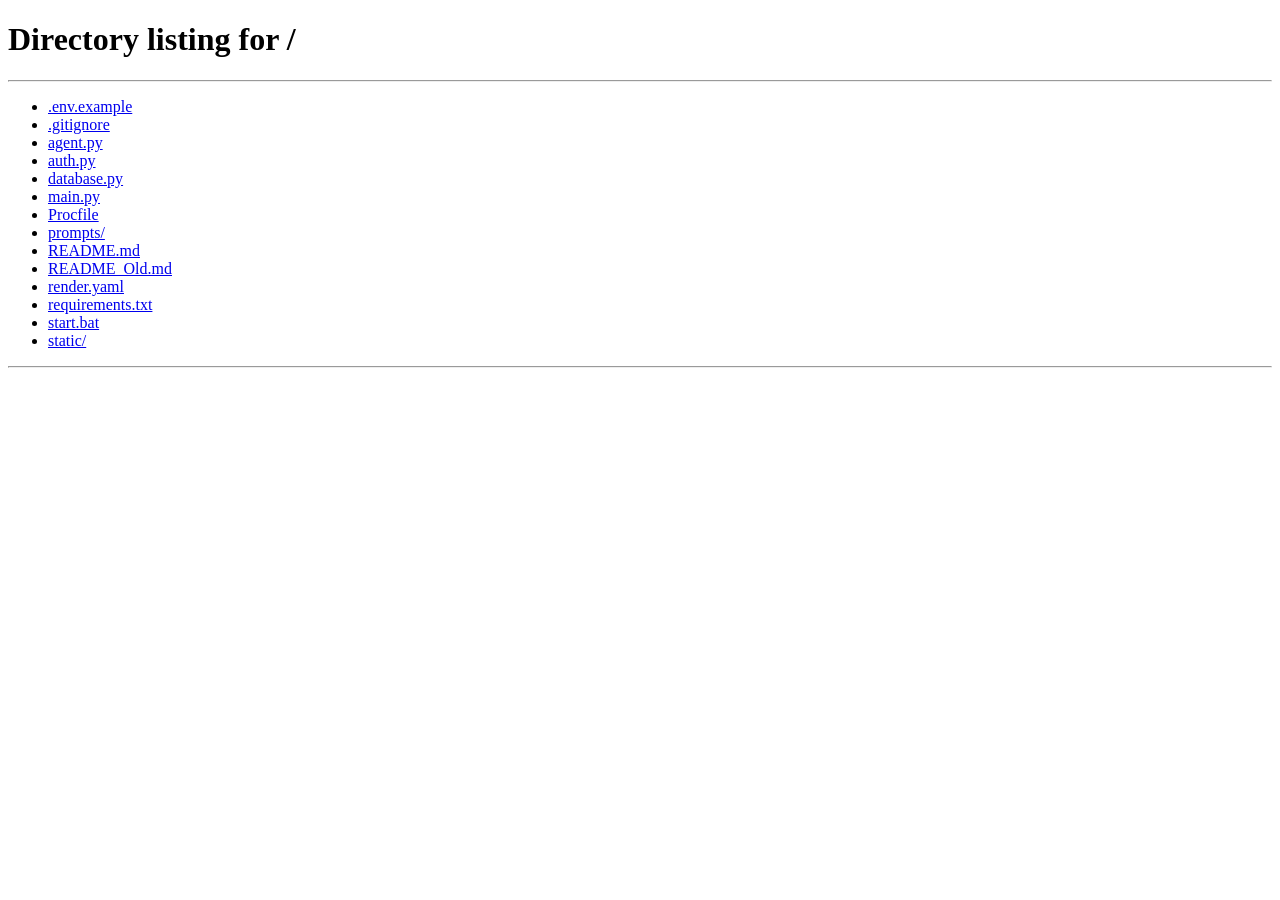
==== static/dashboard.html @ 61599cd0 "Initial commit" ====
<!DOCTYPE html>
<html lang="en">
<head>
  <meta charset="UTF-8"/>
  <meta name="viewport" content="width=device-width,initial-scale=1.0"/>
  <title>My Sessions — Yolex Labs</title>
  <meta name="description" content="Employee session dashboard — view upcoming and completed process improvement sessions"/>
  <link rel="preconnect" href="https://fonts.googleapis.com"/>
  <link href="https://fonts.googleapis.com/css2?family=Inter:wght@300;400;500;600;700;800&display=swap" rel="stylesheet"/>
  <link rel="stylesheet" href="/static/dashboard.css"/>
</head>
<body>

<div id="toasts"></div>
<div id="loading-overlay">
  <div class="ld-spin"></div>
  <div class="ld-text">Loading your sessions…</div>
</div>

<!-- ── Top bar ── -->
<header class="db-topbar" id="db-topbar">
  <div class="db-topbar-inner">
    <div class="db-brand">
      <div class="db-brand-mark">PA</div>
      <span class="db-brand-name">Process Agent</span>
    </div>
    <div class="db-topbar-right">
      <div class="db-user" id="db-user-area">
        <img class="db-avatar" id="db-avatar" src="" alt="Avatar" onerror="this.style.display='none'"/>
        <div class="db-avatar-fallback" id="db-avatar-fb">—</div>
        <div class="db-user-info">
          <div class="db-user-name" id="db-user-name">Loading…</div>
          <div class="db-user-role">Employee</div>
        </div>
      </div>
      <button class="db-signout-btn" id="db-signout" onclick="signOut()">Sign out</button>
    </div>
  </div>
</header>

<!-- ── Main content ── -->
<main class="db-main" id="db-main" style="display:none">
  <div class="db-inner">

    <!-- Greeting -->
    <div class="db-greeting" id="db-greeting">
      <h1 class="db-greeting-title" id="db-greeting-title">Good morning 👋</h1>
      <p class="db-greeting-sub">Here are your process improvement sessions.</p>
    </div>

    <!-- Stats row -->
    <div class="db-stats" id="db-stats">
      <div class="db-stat-card">
        <div class="db-stat-value" id="stat-upcoming">—</div>
        <div class="db-stat-label">Upcoming</div>
      </div>
      <div class="db-stat-card">
        <div class="db-stat-value" id="stat-completed">—</div>
        <div class="db-stat-label">Completed</div>
      </div>
      <div class="db-stat-card">
        <div class="db-stat-value" id="stat-overdue">—</div>
        <div class="db-stat-label">Overdue</div>
      </div>
    </div>

    <!-- Upcoming sessions -->
    <section class="db-section" id="section-upcoming">
      <div class="db-section-header">
        <div class="db-section-title">
          <svg width="16" height="16" viewBox="0 0 24 24" fill="none" stroke="currentColor" stroke-width="2">
            <rect x="3" y="4" width="18" height="18" rx="2"/><line x1="16" y1="2" x2="16" y2="6"/>
            <line x1="8" y1="2" x2="8" y2="6"/><line x1="3" y1="10" x2="21" y2="10"/>
          </svg>
          Upcoming Sessions
        </div>
      </div>
      <div id="upcoming-list" class="db-cards">
        <!-- filled by JS -->
      </div>
    </section>

    <!-- Completed sessions -->
    <section class="db-section" id="section-completed">
      <div class="db-section-header">
        <div class="db-section-title">
          <svg width="16" height="16" viewBox="0 0 24 24" fill="none" stroke="currentColor" stroke-width="2">
            <polyline points="20 6 9 17 4 12"/>
          </svg>
          Completed Sessions
        </div>
      </div>
      <div id="completed-list" class="db-cards">
        <!-- filled by JS -->
      </div>
    </section>

  </div>
</main>

<!-- ── No sessions placeholder ── -->
<div id="db-empty" class="db-empty" style="display:none">
  <div class="db-empty-icon">
    <svg width="40" height="40" viewBox="0 0 24 24" fill="none" stroke="currentColor" stroke-width="1.4">
      <rect x="3" y="4" width="18" height="18" rx="2"/><line x1="16" y1="2" x2="16" y2="6"/>
      <line x1="8" y1="2" x2="8" y2="6"/><line x1="3" y1="10" x2="21" y2="10"/>
    </svg>
  </div>
  <div class="db-empty-title">No sessions assigned yet</div>
  <div class="db-empty-sub">Your manager hasn't assigned a session to you. Check back soon.</div>
</div>

<script src="/static/dashboard.js"></script>
</body>
</html>
---- static/dashboard.css ----
/* ============================================================
   dashboard.css — Employee personal dashboard
   ============================================================ */

*, *::before, *::after { box-sizing: border-box; margin: 0; padding: 0; }

:root {
  --green:    #76b900;
  --green-dk: #5a8c00;
  --blue:     #60a5fa;
  --purple:   #a78bfa;
  --red:      #f87171;
  --amber:    #fbbf24;
  --bg:       #0a0a0f;
  --bg-2:     #0f0f17;
  --bg-card:  #13131e;
  --border:   rgba(255,255,255,.08);
  --border-h: rgba(118,185,0,.25);
  --text:     #f0f0f5;
  --text-2:   #b0b0c0;
  --text-3:   #6a6a80;
  --radius:   14px;
}

html { scroll-behavior: smooth; }
body {
  font-family: 'Inter', system-ui, sans-serif;
  background: var(--bg);
  color: var(--text);
  line-height: 1.6;
  -webkit-font-smoothing: antialiased;
  min-height: 100vh;
}

/* ── Loading overlay ── */
#loading-overlay {
  position: fixed; inset: 0; z-index: 200;
  background: var(--bg);
  display: flex; flex-direction: column;
  align-items: center; justify-content: center; gap: 16px;
}
.ld-spin {
  width: 36px; height: 36px; border-radius: 50%;
  border: 3px solid rgba(118,185,0,.15);
  border-top-color: var(--green);
  animation: spin 0.8s linear infinite;
}
@keyframes spin { to { transform: rotate(360deg); } }
.ld-text { font-size: 14px; color: var(--text-3); }

/* ── Toasts ── */
#toasts { position: fixed; top: 20px; right: 20px; z-index: 300; display: flex; flex-direction: column; gap: 8px; }
.toast {
  padding: 10px 18px; border-radius: 8px; font-size: 13px; font-weight: 500;
  max-width: 300px; animation: slideIn .3s ease;
}
.toast.success { background: rgba(118,185,0,.15); border: 1px solid rgba(118,185,0,.3); color: var(--green); }
.toast.error   { background: rgba(248,113,113,.12); border: 1px solid rgba(248,113,113,.3); color: var(--red); }
.toast.info    { background: rgba(96,165,250,.12); border: 1px solid rgba(96,165,250,.3); color: var(--blue); }
@keyframes slideIn { from { opacity:0; transform: translateX(20px); } to { opacity:1; transform: none; } }

/* ── Topbar ── */
.db-topbar {
  position: sticky; top: 0; z-index: 100;
  background: rgba(10,10,15,.85);
  backdrop-filter: blur(20px);
  border-bottom: 1px solid var(--border);
  padding: 0 24px;
}
.db-topbar-inner {
  max-width: 960px; margin: 0 auto;
  display: flex; align-items: center; gap: 16px;
  height: 60px;
}
.db-brand { display: flex; align-items: center; gap: 10px; }
.db-brand-mark {
  width: 32px; height: 32px; border-radius: 7px;
  background: linear-gradient(135deg, var(--green), var(--green-dk));
  display: flex; align-items: center; justify-content: center;
  font-size: 11px; font-weight: 800; color: #000;
}
.db-brand-name { font-size: 14px; font-weight: 700; }

.db-topbar-right { display: flex; align-items: center; gap: 16px; margin-left: auto; }
.db-user { display: flex; align-items: center; gap: 10px; }
.db-avatar {
  width: 32px; height: 32px; border-radius: 50%;
  object-fit: cover; border: 2px solid var(--border-h);
}
.db-avatar-fallback {
  width: 32px; height: 32px; border-radius: 50%;
  background: var(--bg-card); border: 1px solid var(--border);
  display: flex; align-items: center; justify-content: center;
  font-size: 11px; font-weight: 700; color: var(--green);
  display: none;
}
.db-user-name  { font-size: 13px; font-weight: 600; line-height: 1.2; }
.db-user-role  { font-size: 11px; color: var(--text-3); }

.db-signout-btn {
  padding: 6px 14px; border-radius: 7px;
  background: transparent; border: 1px solid var(--border);
  color: var(--text-3); font-size: 12px; font-weight: 500; cursor: pointer;
  transition: border-color .2s, color .2s;
}
.db-signout-btn:hover { border-color: var(--border-h); color: var(--text); }

/* ── Main ── */
.db-main { padding: 40px 24px 80px; }
.db-inner { max-width: 960px; margin: 0 auto; }

/* ── Greeting ── */
.db-greeting { margin-bottom: 32px; }
.db-greeting-title { font-size: 28px; font-weight: 800; letter-spacing: -.6px; margin-bottom: 6px; }
.db-greeting-sub   { font-size: 14px; color: var(--text-2); }

/* ── Stats ── */
.db-stats {
  display: grid; grid-template-columns: repeat(3, 1fr); gap: 16px;
  margin-bottom: 40px;
}
.db-stat-card {
  background: var(--bg-card); border: 1px solid var(--border); border-radius: 12px;
  padding: 20px 24px;
}
.db-stat-value { font-size: 30px; font-weight: 800; letter-spacing: -1px; color: var(--green); }
.db-stat-label { font-size: 12px; color: var(--text-3); margin-top: 2px; font-weight: 500; text-transform: uppercase; letter-spacing: .5px; }

/* ── Section ── */
.db-section { margin-bottom: 48px; }
.db-section-header { margin-bottom: 20px; }
.db-section-title {
  display: flex; align-items: center; gap: 8px;
  font-size: 15px; font-weight: 700;
  color: var(--text-2);
}

/* ── Session cards ── */
.db-cards { display: flex; flex-direction: column; gap: 14px; }

.session-card {
  background: var(--bg-card); border: 1px solid var(--border); border-radius: 14px;
  padding: 22px 24px;
  transition: border-color .2s, box-shadow .2s;
  animation: fadeUp .4s ease both;
}
.session-card:hover { border-color: var(--border-h); box-shadow: 0 8px 30px rgba(0,0,0,.25); }
@keyframes fadeUp { from { opacity:0; transform: translateY(12px); } to { opacity:1; transform: none; } }

.session-card-top {
  display: flex; align-items: flex-start; gap: 16px;
  margin-bottom: 14px;
}
.session-icon {
  width: 40px; height: 40px; border-radius: 10px; flex-shrink: 0;
  display: flex; align-items: center; justify-content: center;
}
.session-icon.pending   { background: rgba(118,185,0,.12); color: var(--green); }
.session-icon.overdue   { background: rgba(248,113,113,.12); color: var(--red); }
.session-icon.completed { background: rgba(96,165,250,.12); color: var(--blue); }

.session-meta { flex: 1; min-width: 0; }
.session-title-row { display: flex; align-items: center; gap: 10px; flex-wrap: wrap; margin-bottom: 4px; }
.session-title { font-size: 15px; font-weight: 700; }

.status-badge {
  font-size: 10px; font-weight: 700; letter-spacing: .6px; text-transform: uppercase;
  border-radius: 4px; padding: 2px 8px;
}
.status-badge.pending   { background: rgba(118,185,0,.12); color: var(--green); }
.status-badge.overdue   { background: rgba(248,113,113,.12); color: var(--red); }
.status-badge.in_progress { background: rgba(251,191,36,.12); color: var(--amber); }
.status-badge.completed { background: rgba(96,165,250,.12); color: var(--blue); }

.session-date { font-size: 13px; color: var(--text-3); }

.session-notes {
  font-size: 13px; color: var(--text-2); padding: 10px 14px;
  background: rgba(255,255,255,.03); border-radius: 8px;
  border-left: 3px solid rgba(118,185,0,.3);
  margin-bottom: 14px;
}

.session-actions { display: flex; gap: 10px; flex-wrap: wrap; }

.btn-start-session {
  display: flex; align-items: center; gap: 8px;
  padding: 10px 22px; border-radius: 9px;
  background: var(--green); color: #000;
  font-size: 13px; font-weight: 700;
  border: none; cursor: pointer;
  text-decoration: none;
  transition: background .2s, transform .15s;
}
.btn-start-session:hover { background: #8dd400; transform: translateY(-1px); }
.btn-start-session:disabled,
.btn-start-session.expired {
  background: rgba(255,255,255,.06); color: var(--text-3);
  cursor: not-allowed; transform: none;
}

.btn-cal-badge {
  display: flex; align-items: center; gap: 6px;
  padding: 8px 14px; border-radius: 8px;
  border: 1px solid var(--border);
  background: transparent; color: var(--text-3);
  font-size: 12px; font-weight: 500; cursor: default;
}
.cal-synced   { border-color: rgba(118,185,0,.3); color: var(--green); }
.cal-unsynced { border-color: var(--border); color: var(--text-3); }

/* ── Empty state ── */
.db-empty {
  min-height: 60vh;
  display: flex; flex-direction: column;
  align-items: center; justify-content: center; gap: 12px;
  padding: 24px;
  text-align: center;
}
.db-empty-icon { color: var(--text-3); margin-bottom: 8px; }
.db-empty-title { font-size: 18px; font-weight: 700; }
.db-empty-sub   { font-size: 14px; color: var(--text-3); max-width: 360px; }

/* ── Responsive ── */
@media (max-width: 600px) {
  .db-stats { grid-template-columns: 1fr 1fr; }
  .session-card-top { flex-wrap: wrap; }
}
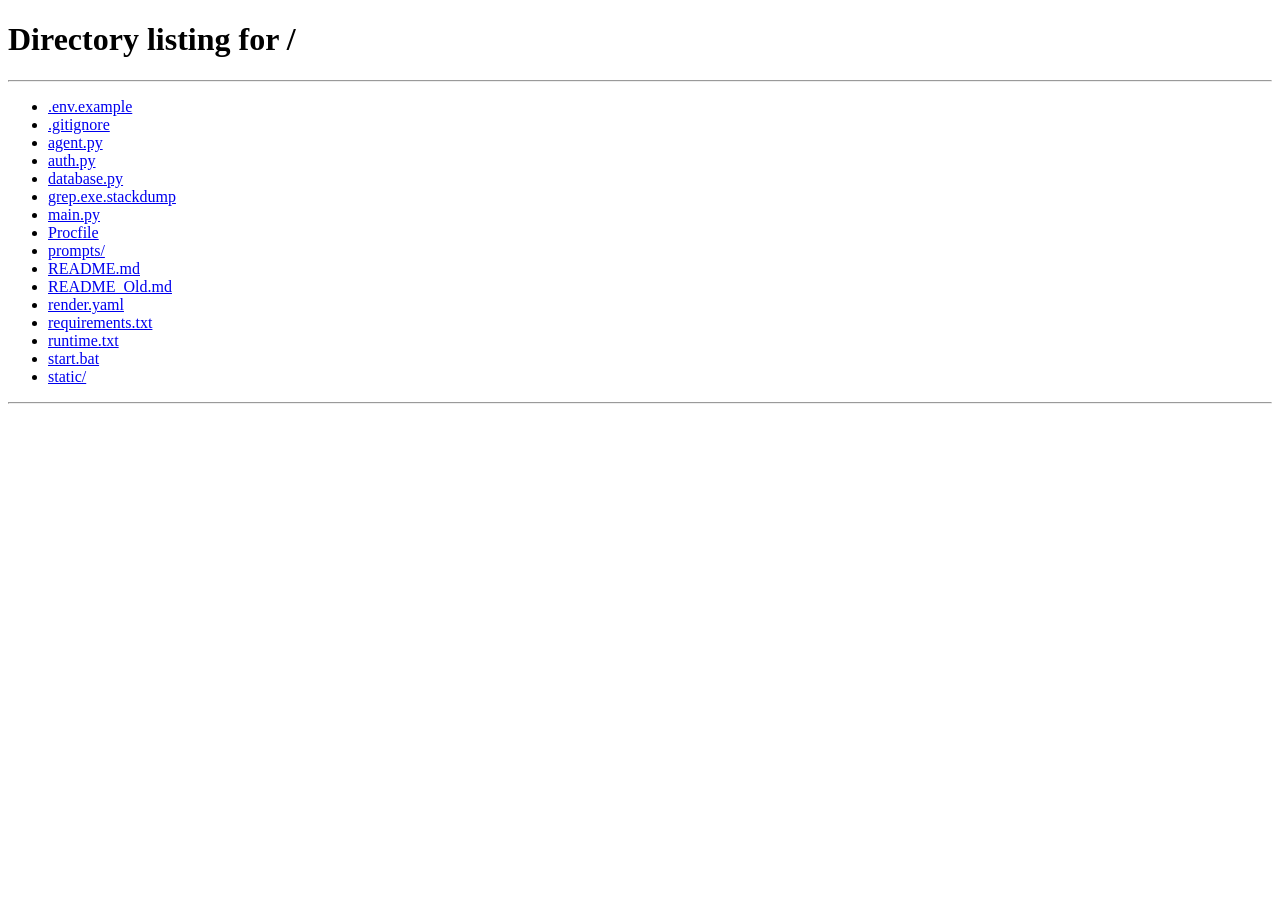
==== commit 533a16ae: "Fix loop for take session" ====
--- a/static/dashboard.html
+++ b/static/dashboard.html
@@ -44,7 +44,7 @@
 
     <!-- Greeting -->
     <div class="db-greeting" id="db-greeting">
-      <h1 class="db-greeting-title" id="db-greeting-title">Good morning 👋</h1>
+      <h1 class="db-greeting-title" id="db-greeting-title">Good morning</h1>
       <p class="db-greeting-sub">Here are your process improvement sessions.</p>
     </div>
 
